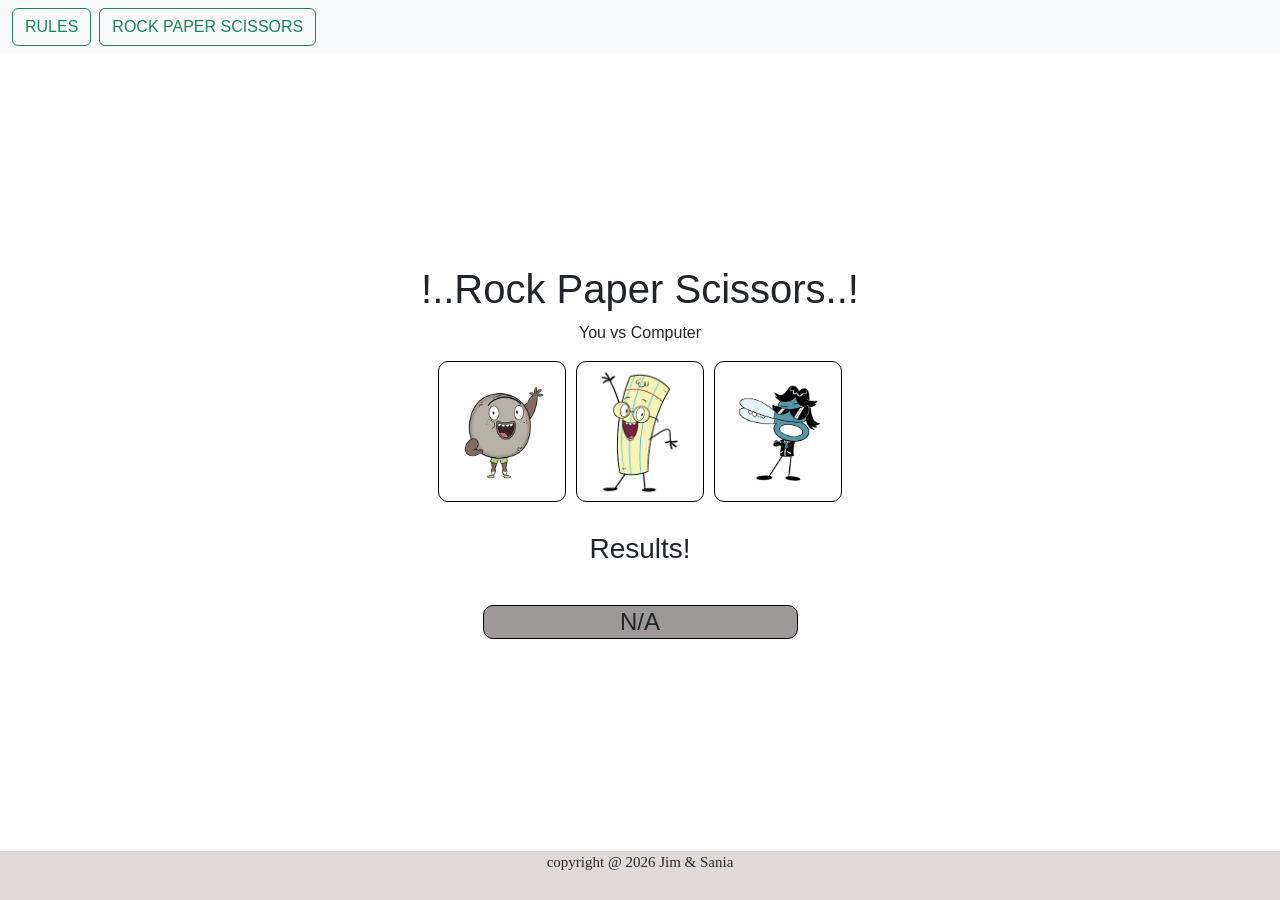
==== index.html @ ff37ec13 "Added files" ====
<!DOCTYPE html>
<html lang="en">
<head>
    <meta charset="UTF-8">
    <meta name="viewport" content="width=device-width, initial-scale=1.0">
    <title>Rock Paper Scissors Game</title>
    <link href="https://cdn.jsdelivr.net/npm/bootstrap@5.3.8/dist/css/bootstrap.min.css" rel="stylesheet" integrity="sha384-sRIl4kxILFvY47J16cr9ZwB07vP4J8+LH7qKQnuqkuIAvNWLzeN8tE5YBujZqJLB" crossorigin="anonymous">
    <script src="https://cdn.jsdelivr.net/npm/bootstrap@5.3.8/dist/js/bootstrap.bundle.min.js" integrity="sha384-FKyoEForCGlyvwx9Hj09JcYn3nv7wiPVlz7YYwJrWVcXK/BmnVDxM+D2scQbITxI" crossorigin="anonymous"></script>
    
    <link rel ="stylesheet" href ="./style.css">
    <script src="script.js" defer></script>
</head>

<body>
    <nav class="navbar bg-body-tertiary">
  <form class="container-fluid justify-content-start">
    <button class="btn btn-outline-success me-2" type="button">RULES</button>
    <button class="btn btn-outline-success me-2" type="button">ROCK PAPER SCISSORS</button>
  </form>
</nav>

<section>
 <div class ="card">
    <h1>!..Rock Paper Scissors..!</h1>
    <p>You vs Computer</p>
    <div class = "actions">
      <div><img id="Rock" width="100px" src="./Images/rock" alt="Rock"></div>
      <div><img id="Paper" width="100px" src="./Images/paper.png" alt="Paper"></div>
      <div><img id="Scissors" width="100px" src= "./Images/Scissors" alt="Scissors"></div>
    </div>

  <div class = "results">
    <h3>Results!</h3>
    <div id="choices">
    <p class = "User-pick" id="playerResult"></p>
    <p class = "Computer-pick" id="computersResult"></p>
    </div>
    <p class = "Summary" id="summary"></p>
  <div class = "display" id="winnerBackground">
    <h4 class = "display-heading" id="winner">N/A</h4>
  </div>
 </div>
</div>
</section>

<footer class="site-footer">
    <p class ="footer-text">
         copyright @ 2026 
            Jim & Sania 
    </p>
</footer>
</body>
</html>
---- style.css ----
:root {
    margin: 0;
    padding: 0;
    box-sizing: border-box;
}

body {
    font-family: Arial, sans-serif;
    background-image: url(./images/background);
    background-size: cover;
    background-repeat: no-repeat;
    width: 100dvw;
    height:100dvh;
    position: relative; /* allows to position elements inside a container*/
    overflow: hidden;
    display: flex;
    justify-content: space-between;
    flex-direction: column;
    align-items: center;
}
nav, footer{
    width: 100vw;
}

.card{
    padding: 1.5rem 4rem;
    width: 60dvw;
    margin: auto;
    display: flex;
    flex-direction: column;
    align-items: center;
    border-radius: 5px;
    border: 5px solid transparent;
    background-color: rgba(255, 255, 255, 0.813);
}

.actions{
    display: flex;
    gap: 10px;
}
.actions div{
    width: 10dvw;
    background-color: white;
    border: 1px solid black;
    border-radius: 10px;
    display: flex;
    justify-content: center;
    align-items: center;
}
.card img{
    padding: 5px;
}
    
.actions div:hover {
    cursor: pointer;
    border: 2px solid black;
    box-shadow: 5px 5px 2px lightskyblue;
}
h1{
    text-align: center;
}

.attribute {
    position: absolute;
    color:white;
    bottom: 3%;
    right: 3%;
}
.results {
    text-align: center;
    margin-top: 30px;
    width: 50%;
}

#choices{
    display: flex;
    flex-direction: row;
    justify-content: space-evenly;
    gap: 30px;
}

.summary{
    font-weight: 600;
    font-size: 1.2rem;
}


.display {
    background: rgb(157, 153, 153);
    padding: 0.1rem;
    display: flex;
    justify-content: center;
    text-align: center;
    border: 1px solid black;
    border-radius: 10px;
    /* width: 80%; */
}
#winner{
    margin: 0px !important; 
}


/* FOOTER */
.site-footer {
  background-color: #dfd9d9;
  display: flex;
  /* padding: 40px 20px; */
  text-align: center;
  justify-content: center;
  height: 5.5vh;
}

.footer-text {
  color: #2a2828;
  font-size: 15px;
  margin-bottom: 5px;
  font-family: 'Times New Roman', Times, serif;
}


@media (max-width: 725px) {
 .card {
 padding: 1rem 2rem;
 margin: 0 0.4rem;
}
.actions {
    flex-direction: column;
}
}
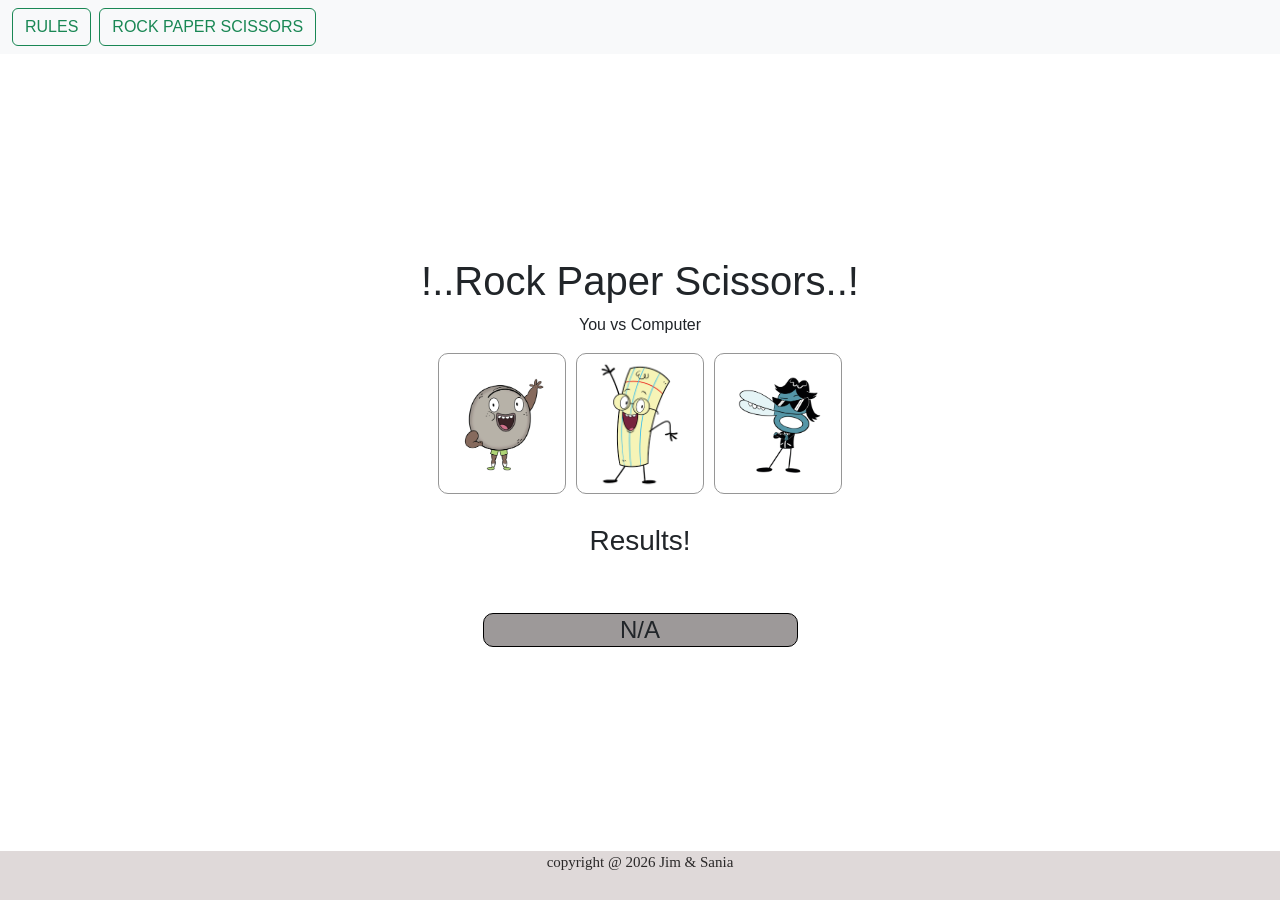
==== commit a16e5de8: "Added Counters to the score tallies and updated some styling" ====
--- a/index.html
+++ b/index.html
@@ -35,6 +35,12 @@
     <p class = "User-pick" id="playerResult"></p>
     <p class = "Computer-pick" id="computersResult"></p>
     </div>
+
+    <div id="choices">
+      <p id="playerWins"></p>
+      <p id="computerWins"></p>
+    </div>
+
     <p class = "Summary" id="summary"></p>
   <div class = "display" id="winnerBackground">
     <h4 class = "display-heading" id="winner">N/A</h4>
--- a/style.css
+++ b/style.css
@@ -29,7 +29,7 @@
     display: flex;
     flex-direction: column;
     align-items: center;
-    border-radius: 5px;
+    border-radius: 10px;
     border: 5px solid transparent;
     background-color: rgba(255, 255, 255, 0.813);
 }
@@ -41,7 +41,7 @@
 .actions div{
     width: 10dvw;
     background-color: white;
-    border: 1px solid black;
+    border: 1px solid rgb(150, 150, 150);
     border-radius: 10px;
     display: flex;
     justify-content: center;
@@ -53,8 +53,8 @@
     
 .actions div:hover {
     cursor: pointer;
-    border: 2px solid black;
-    box-shadow: 5px 5px 2px lightskyblue;
+    border: 1px solid black;
+    box-shadow: 0px 0px 10px rgb(74, 175, 239);
 }
 h1{
     text-align: center;
@@ -113,7 +113,9 @@
 .footer-text {
   color: #2a2828;
   font-size: 15px;
-  margin-bottom: 5px;
+  height: 20px;
+  margin-bottom: 0px;
+  height: 100%;
   font-family: 'Times New Roman', Times, serif;
 }
 
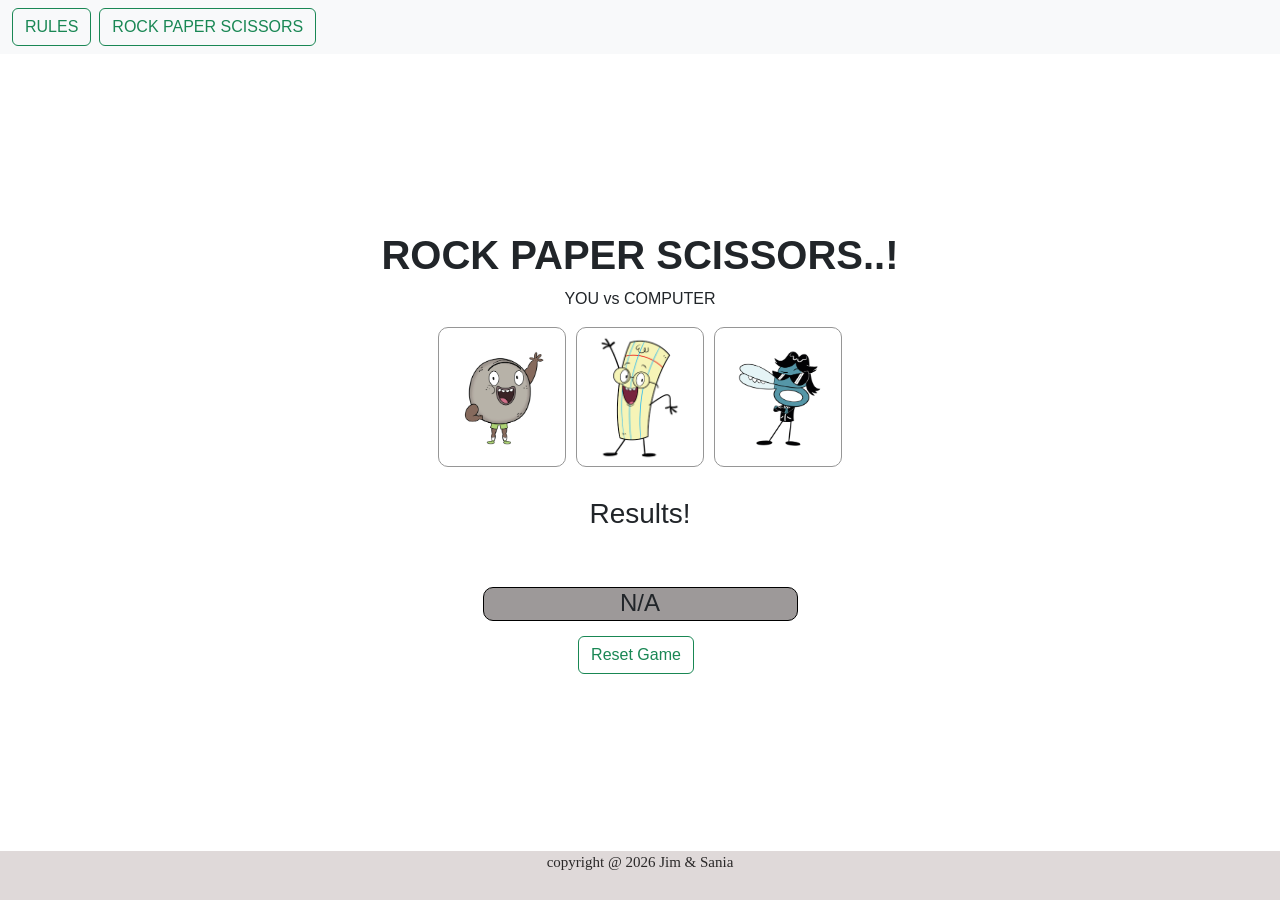
==== commit fb2d3023: "All changes" ====
--- a/index.html
+++ b/index.html
@@ -14,15 +14,15 @@
 <body>
     <nav class="navbar bg-body-tertiary">
   <form class="container-fluid justify-content-start">
-    <button class="btn btn-outline-success me-2" type="button">RULES</button>
-    <button class="btn btn-outline-success me-2" type="button">ROCK PAPER SCISSORS</button>
+    <a href="rules.html"><button class="btn btn-outline-success me-2" type="button">RULES</button></a>
+    <a href="index.html"><button class="btn btn-outline-success me-2" type="button">ROCK PAPER SCISSORS</button></a>
   </form>
 </nav>
 
 <section>
  <div class ="card">
-    <h1>!..Rock Paper Scissors..!</h1>
-    <p>You vs Computer</p>
+    <h1>ROCK PAPER SCISSORS..!</h1>
+    <p>YOU vs COMPUTER</p>
     <div class = "actions">
       <div><img id="Rock" width="100px" src="./Images/rock" alt="Rock"></div>
       <div><img id="Paper" width="100px" src="./Images/paper.png" alt="Paper"></div>
@@ -45,6 +45,7 @@
   <div class = "display" id="winnerBackground">
     <h4 class = "display-heading" id="winner">N/A</h4>
   </div>
+  <a href="index.html"><button class="btn btn-outline-success me-2" type="button" id="resetButton">Reset Game</button></a>
  </div>
 </div>
 </section>
--- a/style.css
+++ b/style.css
@@ -32,6 +32,10 @@
     border-radius: 10px;
     border: 5px solid transparent;
     background-color: rgba(255, 255, 255, 0.813);
+}
+
+h1{
+    font-weight: bold;
 }
 
 .actions{
@@ -99,6 +103,10 @@
     margin: 0px !important; 
 }
 
+#resetButton{
+    margin-top: 15px;
+}
+
 
 /* FOOTER */
 .site-footer {
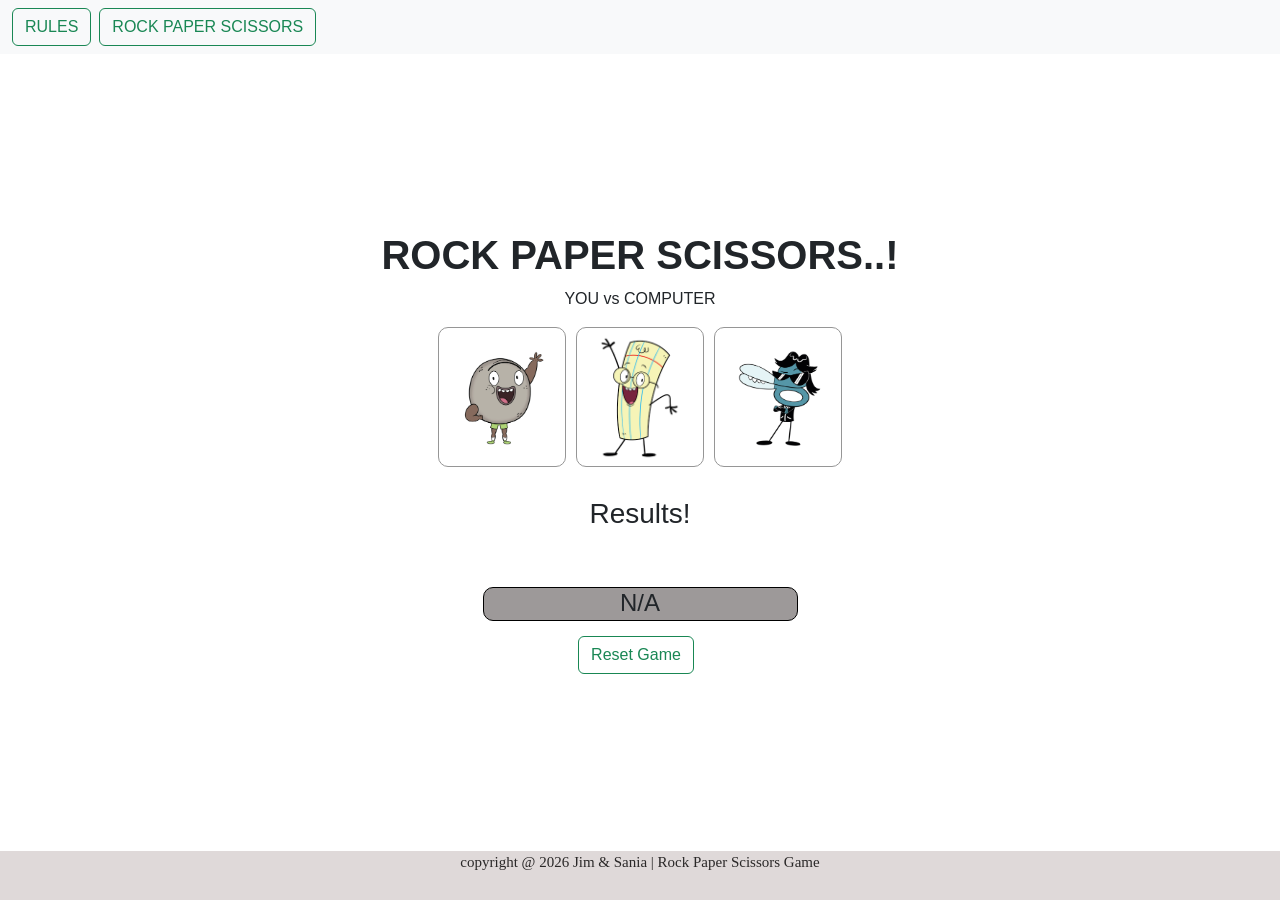
==== commit 5beb101a: "Final Changes made" ====
--- a/index.html
+++ b/index.html
@@ -53,7 +53,7 @@
 <footer class="site-footer">
     <p class ="footer-text">
          copyright @ 2026 
-            Jim & Sania 
+            Jim & Sania | Rock Paper Scissors Game
     </p>
 </footer>
 </body>
